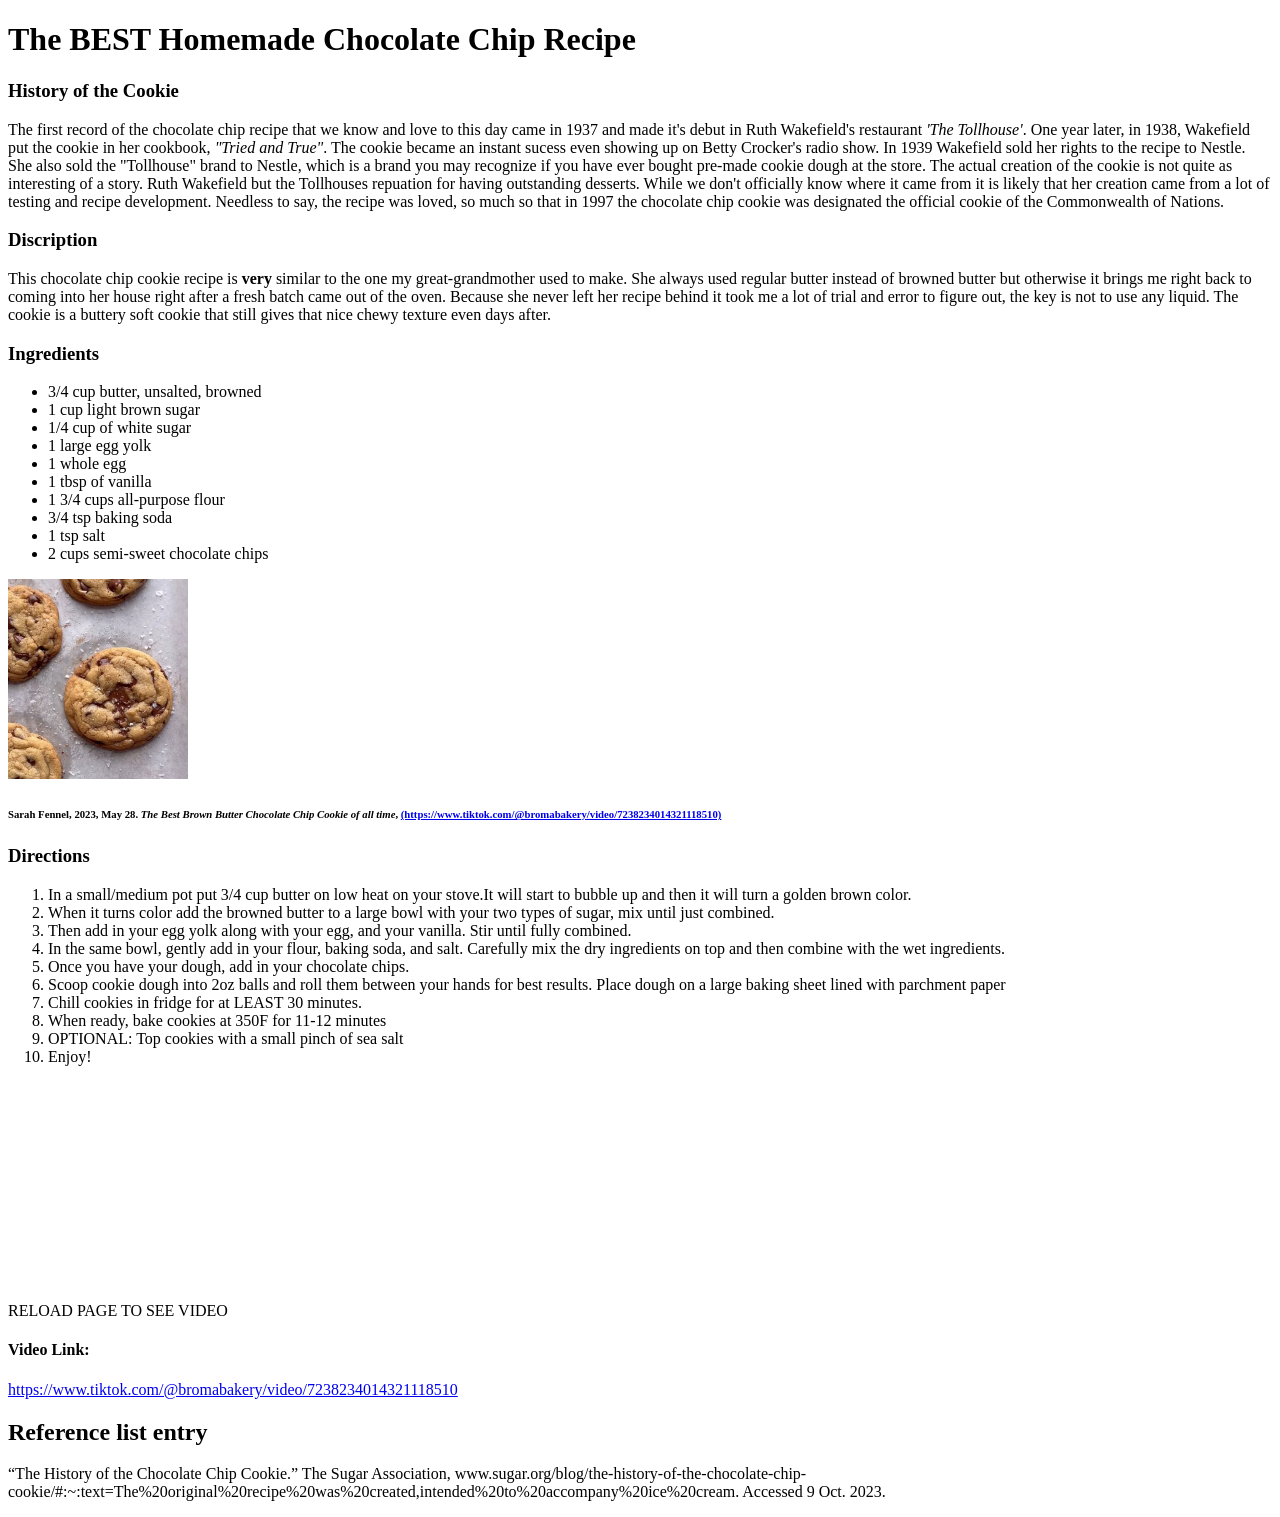
==== index.html @ 53873617 "index.html name change" ====
<!DOCTYPE html>
<html lang="en">
    <head>
        <meta charset="utf-8">
        <link rel="icon" href="media/cookieclipart.png">
        <title>Matthew Trice's Recipe!</title>
        <!--Matthew Trice, Period 2-->
    </head>
    <body>
        <h1>The BEST Homemade Chocolate Chip Recipe</h1>
        <h3>History of the Cookie</h3>
        <p>The first record of the chocolate chip recipe that we know and love to this day came in 1937 and made it's debut in Ruth Wakefield's restaurant <i>'The Tollhouse'</i>. One year later, in 1938, Wakefield put the cookie in her cookbook, <i>"Tried and True"</i>. The cookie became an instant sucess even showing up on Betty Crocker's radio show. In 1939 Wakefield sold her rights to the recipe to Nestle. She also sold the "Tollhouse" brand to Nestle, which is a brand you may recognize if you have ever bought pre-made cookie dough at the store. The actual creation of the cookie is not quite as interesting of a story. Ruth Wakefield but the Tollhouses repuation for having outstanding desserts. While we don't officially know where it came from it is likely that her creation came from a lot of testing and recipe development. Needless to say, the recipe was loved, so much so that in 1997 the chocolate chip cookie was designated the official cookie of the Commonwealth of Nations.</p>
        <h3>Discription</h3>
        <p>This chocolate chip cookie recipe is <b><strong>very</strong></b> similar to the one my great-grandmother used to make. She always used regular butter instead of browned butter but otherwise it brings me right back to coming into her house right after a fresh batch came out of the oven. Because she never left her recipe behind it took me a lot of trial and error to figure out, the key is not to use any liquid. The cookie is a buttery soft cookie that still gives that nice chewy texture even days after. </p>
        <h3>Ingredients</h3>
        <ul>
            <li>3/4 cup butter, unsalted, browned</li>
            <li>1 cup light brown sugar</li>
            <li>1/4 cup of white sugar</li>
            <li>1 large egg yolk</li>
            <li>1 whole egg</li>
            <li>1 tbsp of vanilla</li>
            <li>1 3/4 cups all-purpose flour</li>
            <li>3/4 tsp baking soda</li>
            <li>1 tsp salt</li>
            <li>2 cups semi-sweet chocolate chips</li>
        </ul>
        <img src="media/chocolatechipcookie.jpg" alt="Chocolate Chip Cookie" style="width:180px;height:200px;">
        <h6>Sarah Fennel, 2023, May 28. <i>The Best Brown Butter Chocolate Chip Cookie of all time</i>, <a href="https://www.tiktok.com/@bromabakery/video/7238234014321118510">(https://www.tiktok.com/@bromabakery/video/7238234014321118510)</a></h6>
        <h3>Directions</h3>
        <ol>
            <li>In a small/medium pot put 3/4 cup butter on low heat on your stove.It will start to bubble up and then it will turn a golden brown color.</li>
            <li>When it turns color add the browned butter to a large bowl with your two types of sugar, mix until just combined.</li>
            <li>Then add in your egg yolk along with your egg, and your vanilla. Stir until fully combined.</li>
            <li>In the same bowl, gently add in your flour, baking soda, and salt. Carefully mix the dry ingredients on top and then combine with the wet ingredients.</li>
            <li>Once you have your dough, add in your chocolate chips.</li>
            <li>Scoop cookie dough into 2oz balls and roll them between your hands for best results. Place dough on a large baking sheet lined with parchment paper</li>
            <li>Chill cookies in fridge for at LEAST 30 minutes.</li>
            <li>When ready, bake cookies at 350F for 11-12 minutes</li>
            <li>OPTIONAL: Top cookies with a small pinch of sea salt</li>
            <li>Enjoy!</li>
        </ol>
        <video width="180" height="200" autoplay muted>
            <source src="media/chocolatechipcookiesalt.mp4" type="video/mp4">
        </video>
        <p>RELOAD PAGE TO SEE VIDEO</p>
        <h4>Video Link:</h4>
        <p><a href="https://www.tiktok.com/@bromabakery/video/7238234014321118510">https://www.tiktok.com/@bromabakery/video/7238234014321118510</a></p>
        <h2>Reference list entry</h2>
        <p>“The History of the Chocolate Chip Cookie.” The Sugar Association, www.sugar.org/blog/the-history-of-the-chocolate-chip-cookie/#:~:text=The%20original%20recipe%20was%20created,intended%20to%20accompany%20ice%20cream. Accessed 9 Oct. 2023. </p>
    </body>
</html>
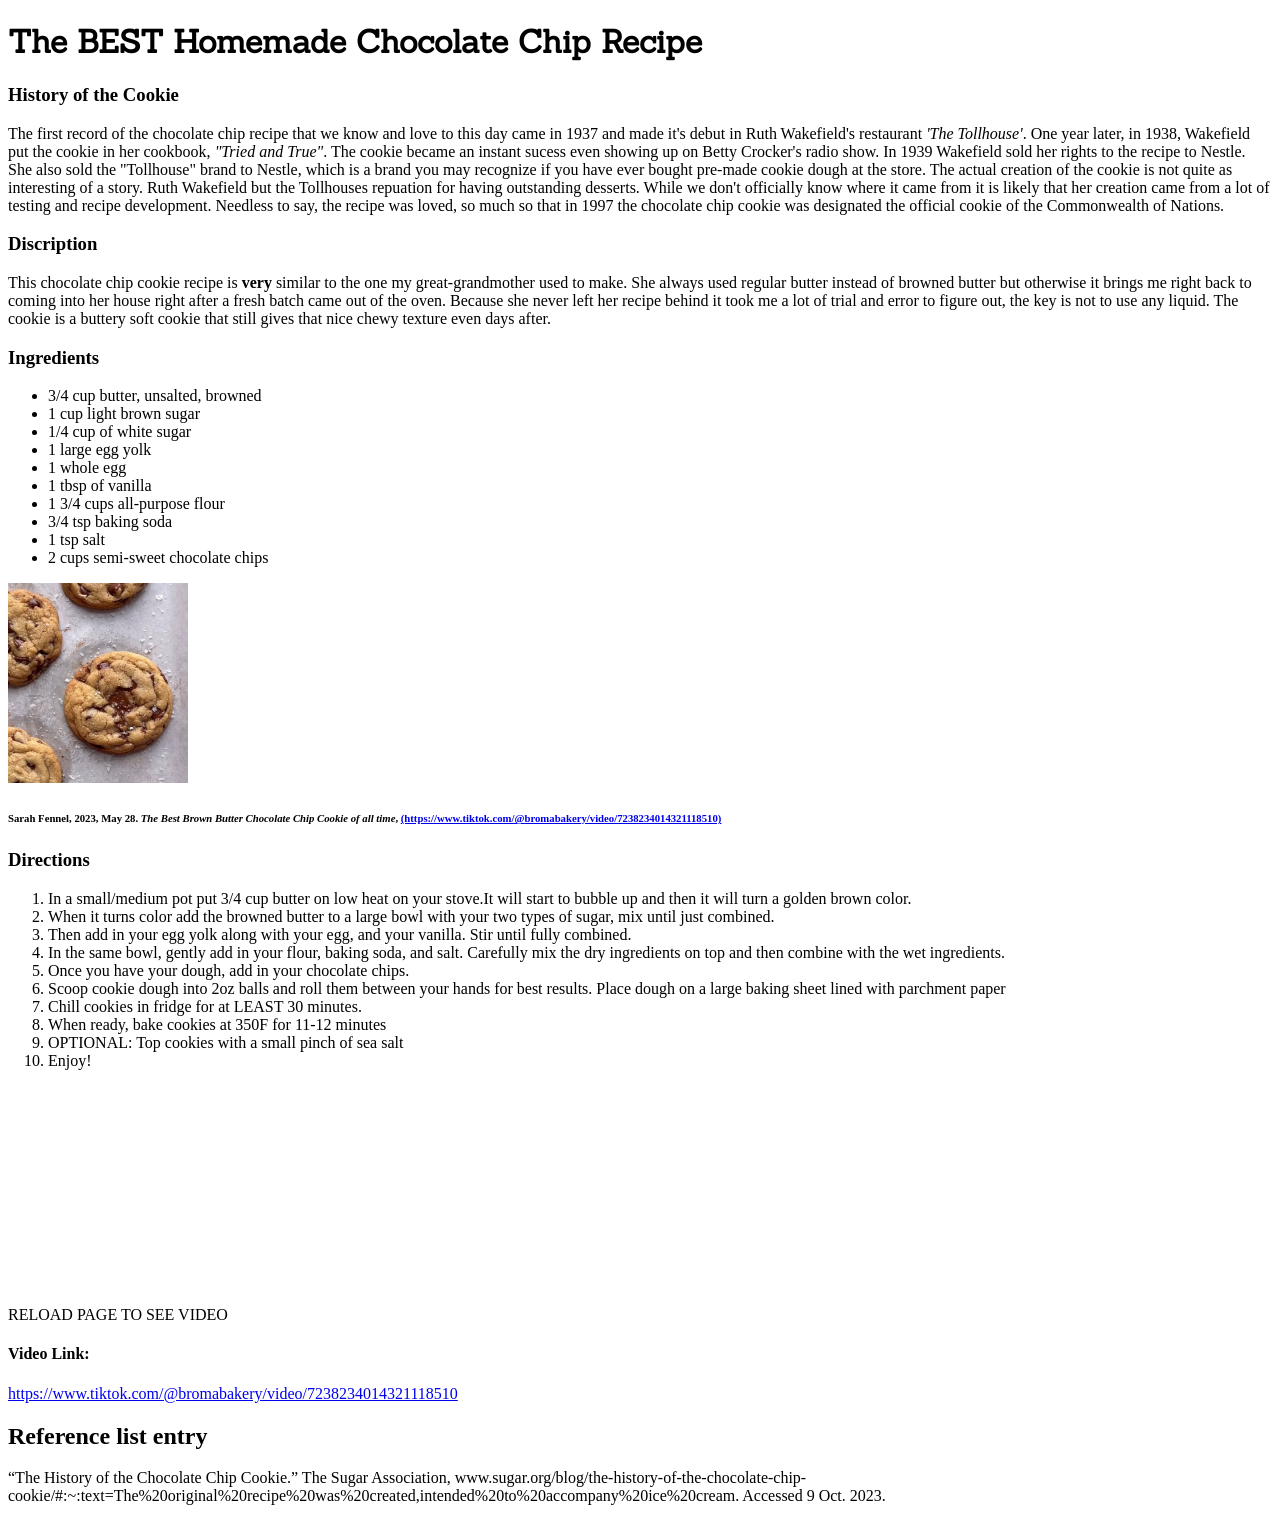
==== commit e50f4a15: "Changed the h1 font" ====
--- a/index.html
+++ b/index.html
@@ -3,7 +3,11 @@
     <head>
         <meta charset="utf-8">
         <link rel="icon" href="media/cookieclipart.png">
+        <link rel="stylesheet" href="style/mystyle.css">
         <title>Matthew Trice's Recipe!</title>
+        <link rel="preconnect" href="https://fonts.googleapis.com">
+        <link rel="preconnect" href="https://fonts.gstatic.com" crossorigin>
+        <link href="https://fonts.googleapis.com/css2?family=Sanchez&display=swap" rel="stylesheet">
         <!--Matthew Trice, Period 2-->
     </head>
     <body>
--- a/style/mystyle.css
+++ b/style/mystyle.css
@@ -0,0 +1,3 @@
+h1{
+    font-family: 'Sanchez', serif;
+}
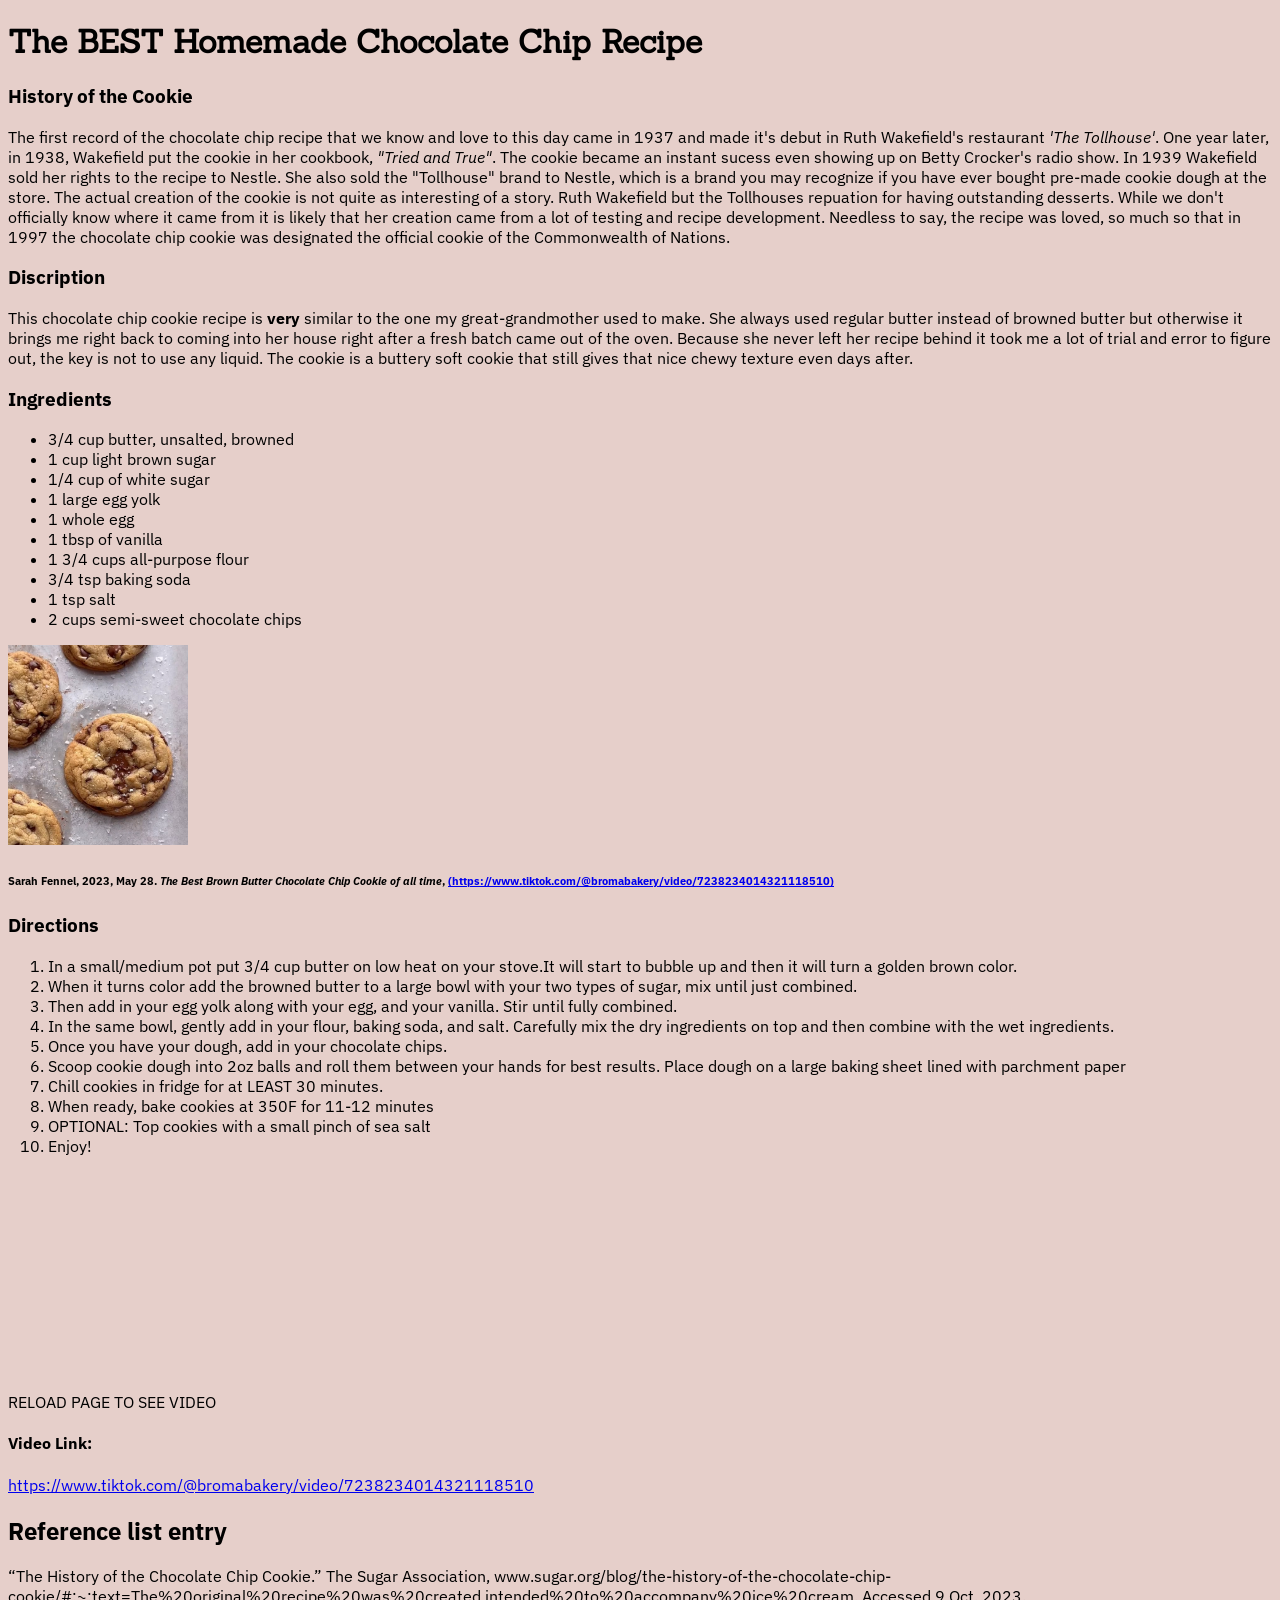
==== commit eb6ae568: "css additions" ====
--- a/index.html
+++ b/index.html
@@ -8,10 +8,13 @@
         <link rel="preconnect" href="https://fonts.googleapis.com">
         <link rel="preconnect" href="https://fonts.gstatic.com" crossorigin>
         <link href="https://fonts.googleapis.com/css2?family=Sanchez&display=swap" rel="stylesheet">
+        <link rel="preconnect" href="https://fonts.googleapis.com">
+        <link rel="preconnect" href="https://fonts.gstatic.com" crossorigin>
+        <link href="https://fonts.googleapis.com/css2?family=IBM+Plex+Sans:wght@100&display=swap" rel="stylesheet">
         <!--Matthew Trice, Period 2-->
     </head>
     <body>
-        <h1>The BEST Homemade Chocolate Chip Recipe</h1>
+        <h1 class="title">The BEST Homemade Chocolate Chip Recipe</h1>
         <h3>History of the Cookie</h3>
         <p>The first record of the chocolate chip recipe that we know and love to this day came in 1937 and made it's debut in Ruth Wakefield's restaurant <i>'The Tollhouse'</i>. One year later, in 1938, Wakefield put the cookie in her cookbook, <i>"Tried and True"</i>. The cookie became an instant sucess even showing up on Betty Crocker's radio show. In 1939 Wakefield sold her rights to the recipe to Nestle. She also sold the "Tollhouse" brand to Nestle, which is a brand you may recognize if you have ever bought pre-made cookie dough at the store. The actual creation of the cookie is not quite as interesting of a story. Ruth Wakefield but the Tollhouses repuation for having outstanding desserts. While we don't officially know where it came from it is likely that her creation came from a lot of testing and recipe development. Needless to say, the recipe was loved, so much so that in 1997 the chocolate chip cookie was designated the official cookie of the Commonwealth of Nations.</p>
         <h3>Discription</h3>
--- a/style/mystyle.css
+++ b/style/mystyle.css
@@ -1,3 +1,7 @@
-h1{
+body{
+    font-family: 'IBM Plex Sans', sans-serif;
+    background-color: #E6CFCA;
+}
+.title{
     font-family: 'Sanchez', serif;
 }
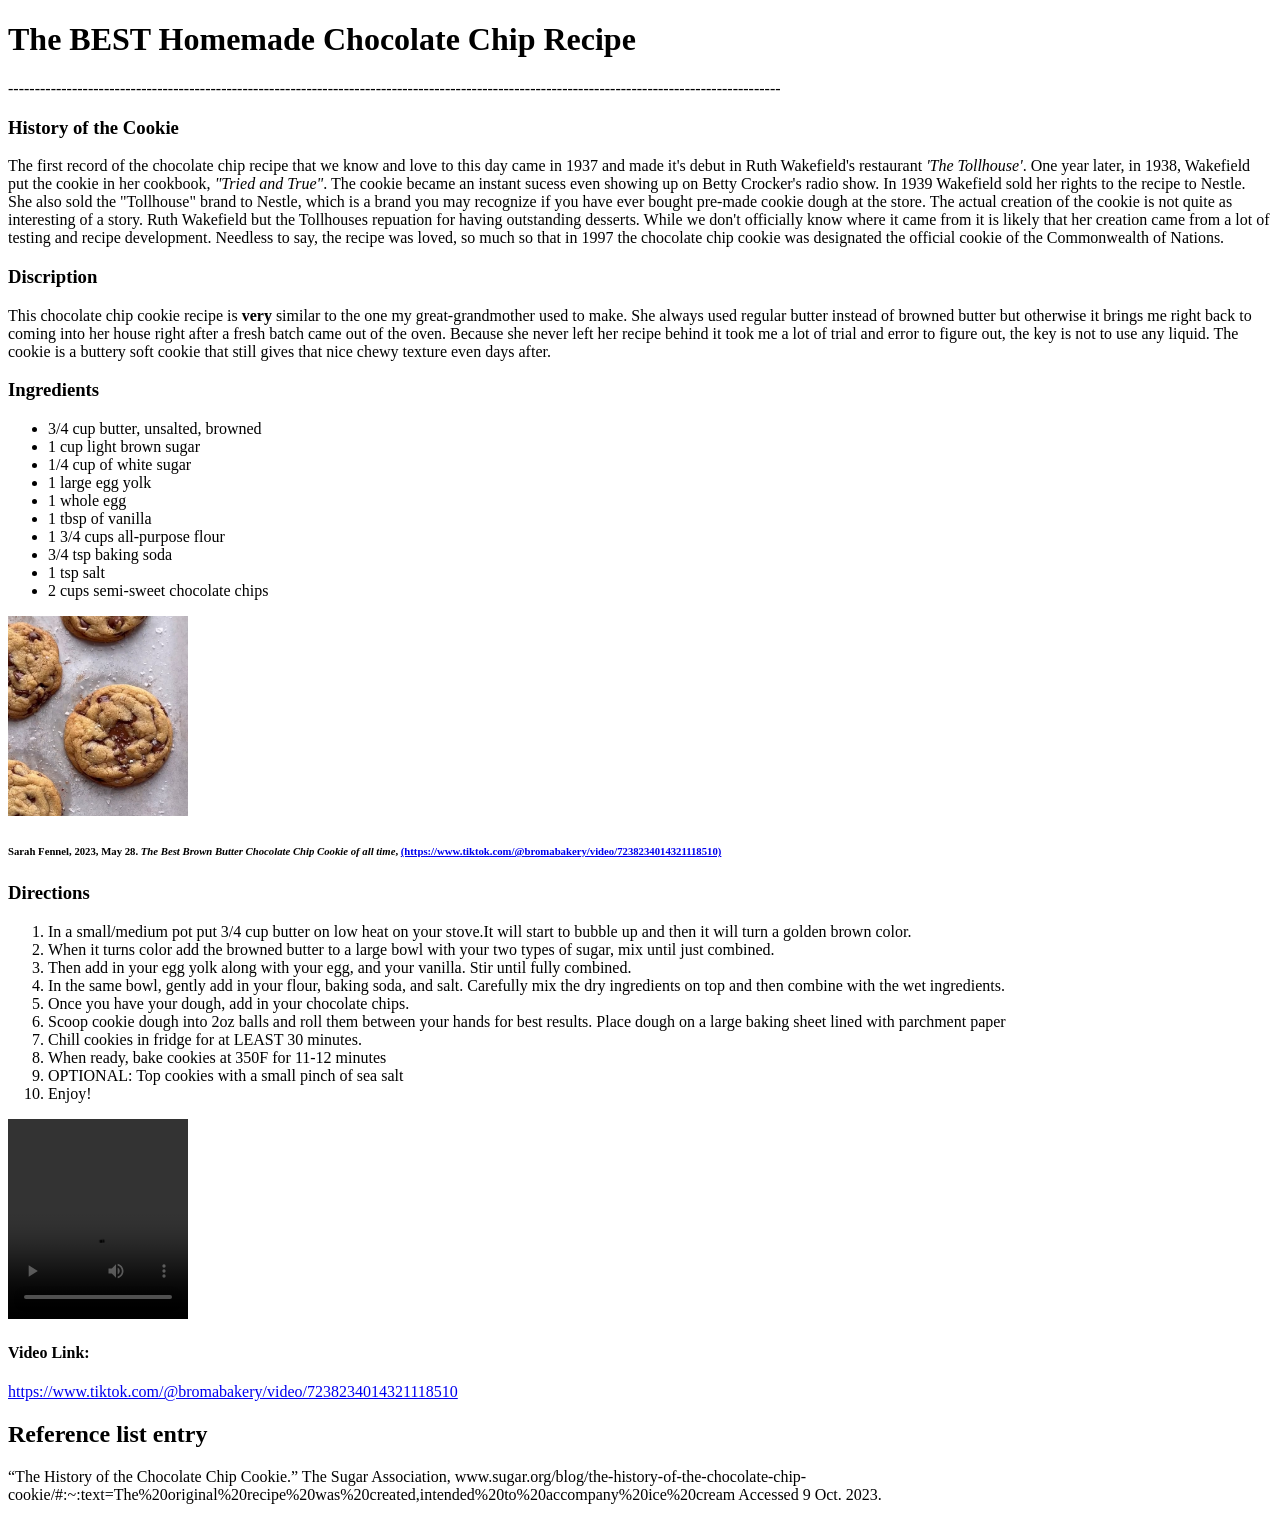
==== commit cb127ad0: "font + more" ====
--- a/index.html
+++ b/index.html
@@ -3,23 +3,24 @@
     <head>
         <meta charset="utf-8">
         <link rel="icon" href="media/cookieclipart.png">
-        <link rel="stylesheet" href="style/mystyle.css">
+        <link rel="stylesheet" href="css.css">
         <title>Matthew Trice's Recipe!</title>
         <link rel="preconnect" href="https://fonts.googleapis.com">
         <link rel="preconnect" href="https://fonts.gstatic.com" crossorigin>
-        <link href="https://fonts.googleapis.com/css2?family=Sanchez&display=swap" rel="stylesheet">
+        <link href="https://fonts.googleapis.com/css2?family=Arvo&display=swap" rel="stylesheet">
         <link rel="preconnect" href="https://fonts.googleapis.com">
         <link rel="preconnect" href="https://fonts.gstatic.com" crossorigin>
-        <link href="https://fonts.googleapis.com/css2?family=IBM+Plex+Sans:wght@100&display=swap" rel="stylesheet">
+        <link href="https://fonts.googleapis.com/css2?family=Catamaran:wght@100&display=swap" rel="stylesheet">
         <!--Matthew Trice, Period 2-->
     </head>
     <body>
         <h1 class="title">The BEST Homemade Chocolate Chip Recipe</h1>
-        <h3>History of the Cookie</h3>
+        <div class="top">-------------------------------------------------------------------------------------------------------------------------------------------------</div>
+        <h3 class="title">History of the Cookie</h3>
         <p>The first record of the chocolate chip recipe that we know and love to this day came in 1937 and made it's debut in Ruth Wakefield's restaurant <i>'The Tollhouse'</i>. One year later, in 1938, Wakefield put the cookie in her cookbook, <i>"Tried and True"</i>. The cookie became an instant sucess even showing up on Betty Crocker's radio show. In 1939 Wakefield sold her rights to the recipe to Nestle. She also sold the "Tollhouse" brand to Nestle, which is a brand you may recognize if you have ever bought pre-made cookie dough at the store. The actual creation of the cookie is not quite as interesting of a story. Ruth Wakefield but the Tollhouses repuation for having outstanding desserts. While we don't officially know where it came from it is likely that her creation came from a lot of testing and recipe development. Needless to say, the recipe was loved, so much so that in 1997 the chocolate chip cookie was designated the official cookie of the Commonwealth of Nations.</p>
-        <h3>Discription</h3>
+        <h3 class="title">Discription</h3>
         <p>This chocolate chip cookie recipe is <b><strong>very</strong></b> similar to the one my great-grandmother used to make. She always used regular butter instead of browned butter but otherwise it brings me right back to coming into her house right after a fresh batch came out of the oven. Because she never left her recipe behind it took me a lot of trial and error to figure out, the key is not to use any liquid. The cookie is a buttery soft cookie that still gives that nice chewy texture even days after. </p>
-        <h3>Ingredients</h3>
+        <h3 class="title">Ingredients</h3>
         <ul>
             <li>3/4 cup butter, unsalted, browned</li>
             <li>1 cup light brown sugar</li>
@@ -34,7 +35,7 @@
         </ul>
         <img src="media/chocolatechipcookie.jpg" alt="Chocolate Chip Cookie" style="width:180px;height:200px;">
         <h6>Sarah Fennel, 2023, May 28. <i>The Best Brown Butter Chocolate Chip Cookie of all time</i>, <a href="https://www.tiktok.com/@bromabakery/video/7238234014321118510">(https://www.tiktok.com/@bromabakery/video/7238234014321118510)</a></h6>
-        <h3>Directions</h3>
+        <h3 class="title">Directions</h3>
         <ol>
             <li>In a small/medium pot put 3/4 cup butter on low heat on your stove.It will start to bubble up and then it will turn a golden brown color.</li>
             <li>When it turns color add the browned butter to a large bowl with your two types of sugar, mix until just combined.</li>
@@ -47,13 +48,12 @@
             <li>OPTIONAL: Top cookies with a small pinch of sea salt</li>
             <li>Enjoy!</li>
         </ol>
-        <video width="180" height="200" autoplay muted>
-            <source src="media/chocolatechipcookiesalt.mp4" type="video/mp4">
+        <video width="180" height="200" controls>
+            <source src="chocolatechipcookiesalt.mp4" type="video/mp4">
         </video>
-        <p>RELOAD PAGE TO SEE VIDEO</p>
         <h4>Video Link:</h4>
         <p><a href="https://www.tiktok.com/@bromabakery/video/7238234014321118510">https://www.tiktok.com/@bromabakery/video/7238234014321118510</a></p>
-        <h2>Reference list entry</h2>
-        <p>“The History of the Chocolate Chip Cookie.” The Sugar Association, www.sugar.org/blog/the-history-of-the-chocolate-chip-cookie/#:~:text=The%20original%20recipe%20was%20created,intended%20to%20accompany%20ice%20cream. Accessed 9 Oct. 2023. </p>
+        <h2 class="title">Reference list entry</h2>
+        <p>“The History of the Chocolate Chip Cookie.” The Sugar Association, www.sugar.org/blog/the-history-of-the-chocolate-chip-cookie/#:~:text=The%20original%20recipe%20was%20created,intended%20to%20accompany%20ice%20cream Accessed 9 Oct. 2023. </p>
     </body>
 </html>
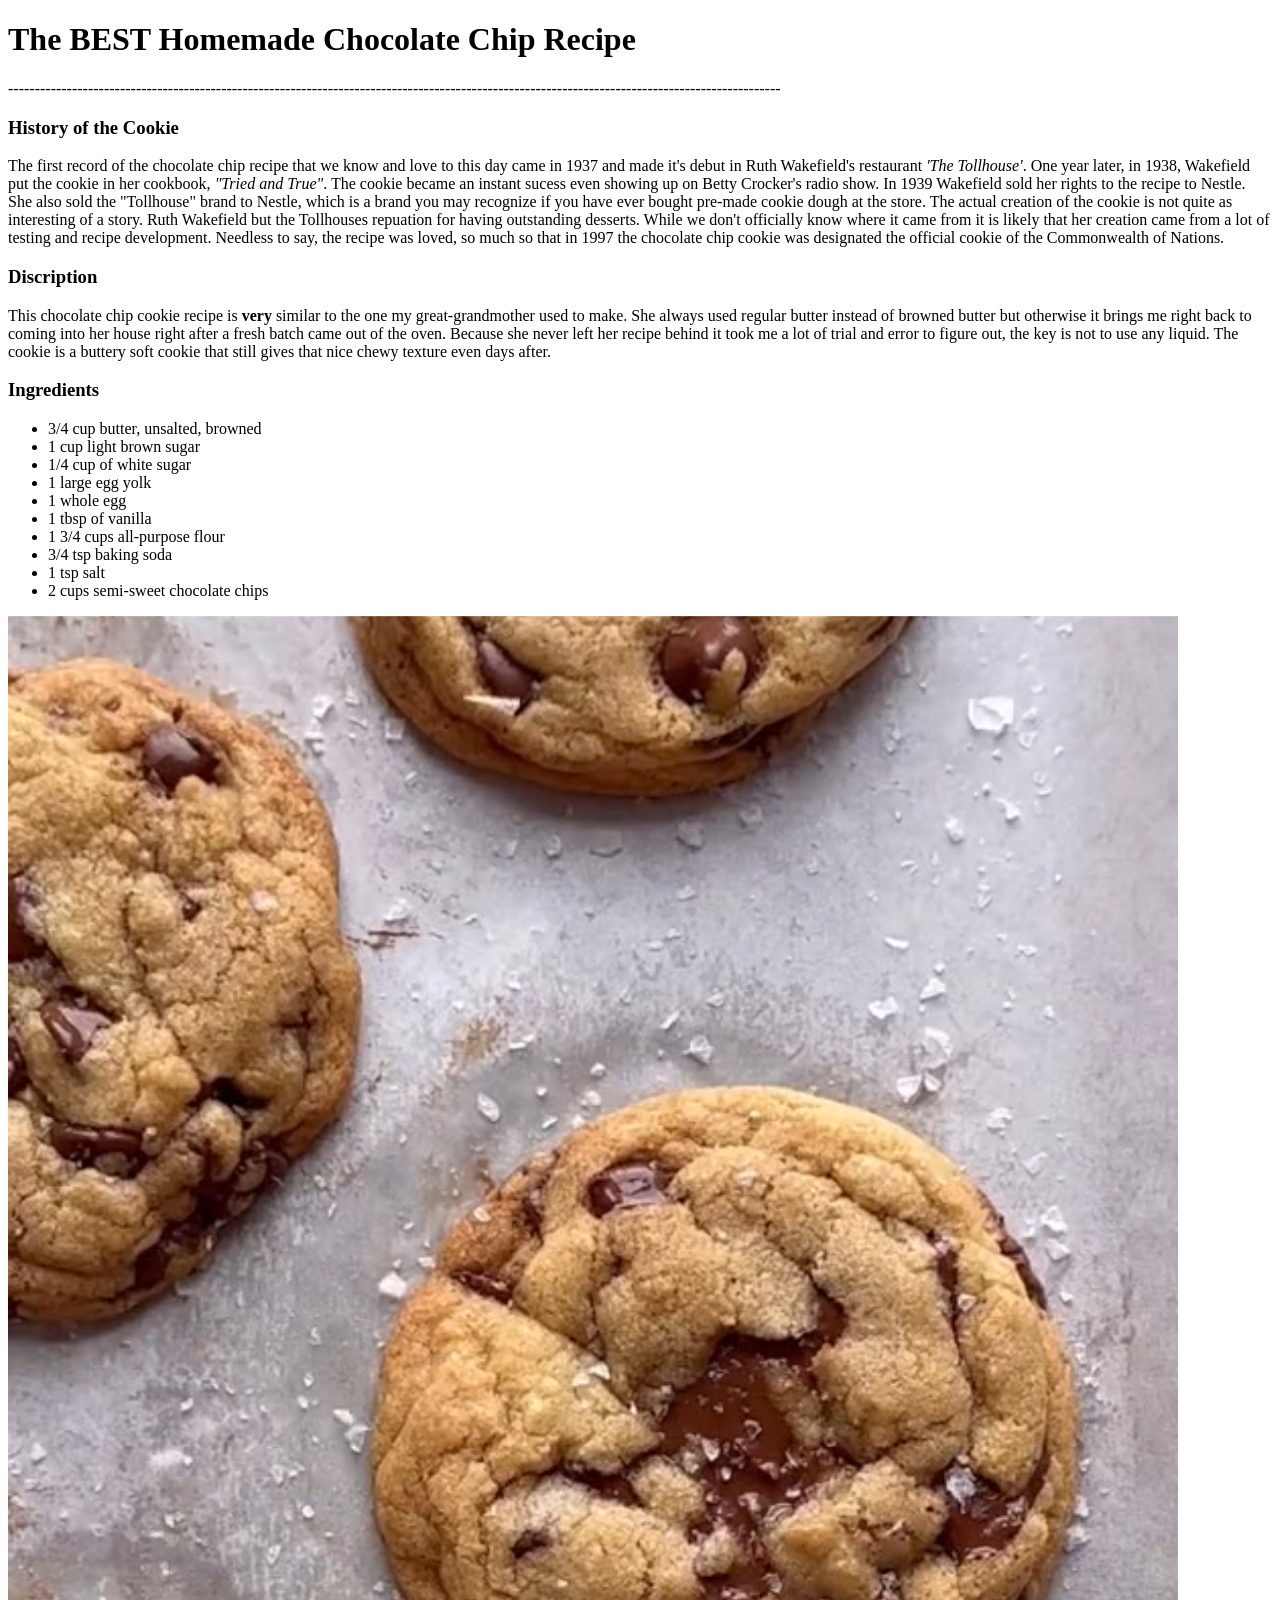
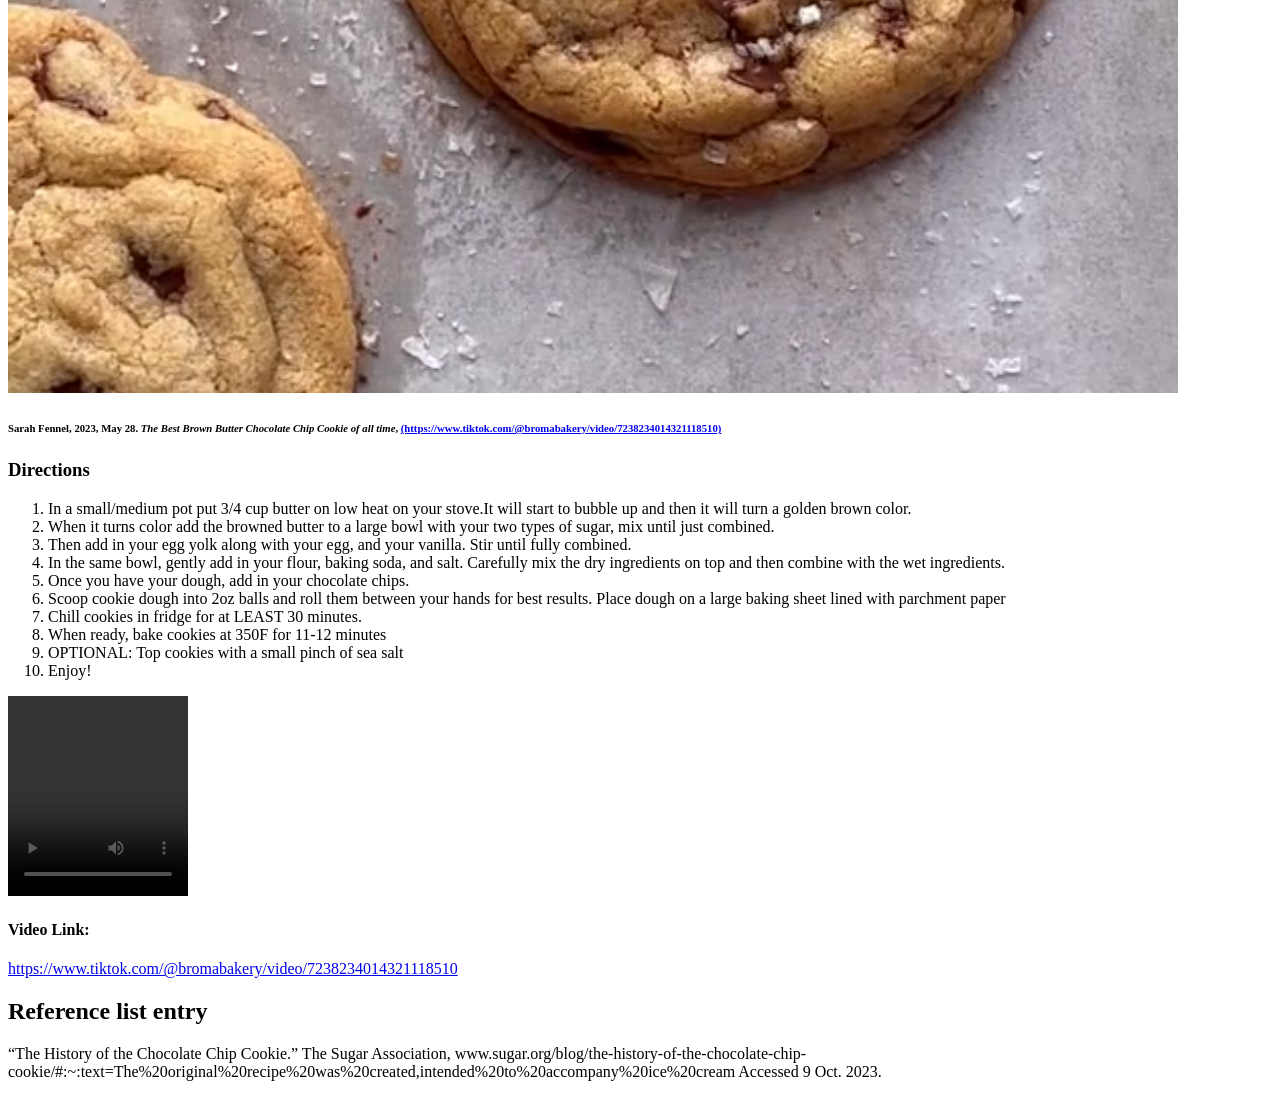
==== commit 0a63b5dd: "..." ====
--- a/index.html
+++ b/index.html
@@ -33,7 +33,7 @@
             <li>1 tsp salt</li>
             <li>2 cups semi-sweet chocolate chips</li>
         </ul>
-        <img src="media/chocolatechipcookie.jpg" alt="Chocolate Chip Cookie" style="width:180px;height:200px;">
+        <img src="media/chocolatechipcookie.jpg" alt="Chocolate Chip Cookie" class="image">
         <h6>Sarah Fennel, 2023, May 28. <i>The Best Brown Butter Chocolate Chip Cookie of all time</i>, <a href="https://www.tiktok.com/@bromabakery/video/7238234014321118510">(https://www.tiktok.com/@bromabakery/video/7238234014321118510)</a></h6>
         <h3 class="title">Directions</h3>
         <ol>
